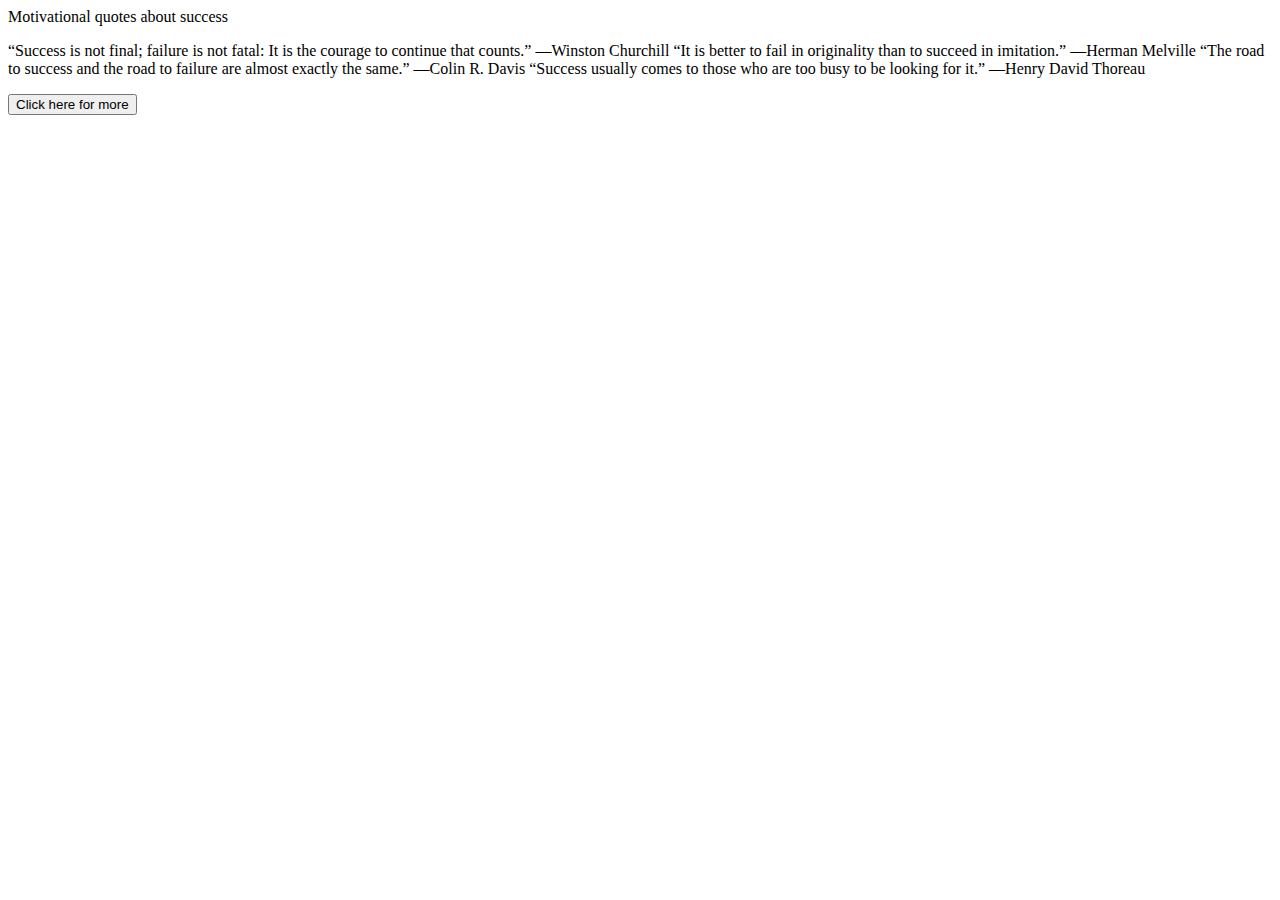
==== index.html @ 355263e2 "Motivation" ====
<!DOCTYPE html>
<html>
    <head>
        <title>
            Daily motivation
        </title>
    </head>
    <body>
        <h>
            Motivational quotes about success
        </h>
        <p>
            “Success is not final; failure is not fatal: It is the courage to continue that counts.” —Winston Churchill
            “It is better to fail in originality than to succeed in imitation.” —Herman Melville
            “The road to success and the road to failure are almost exactly the same.” —Colin R. Davis
            “Success usually comes to those who are too busy to be looking for it.” —Henry David Thoreau
        </p>
        <a href="./motivation.html">
            <button>Click here for more </button>
        </a>
    </body>
</html>
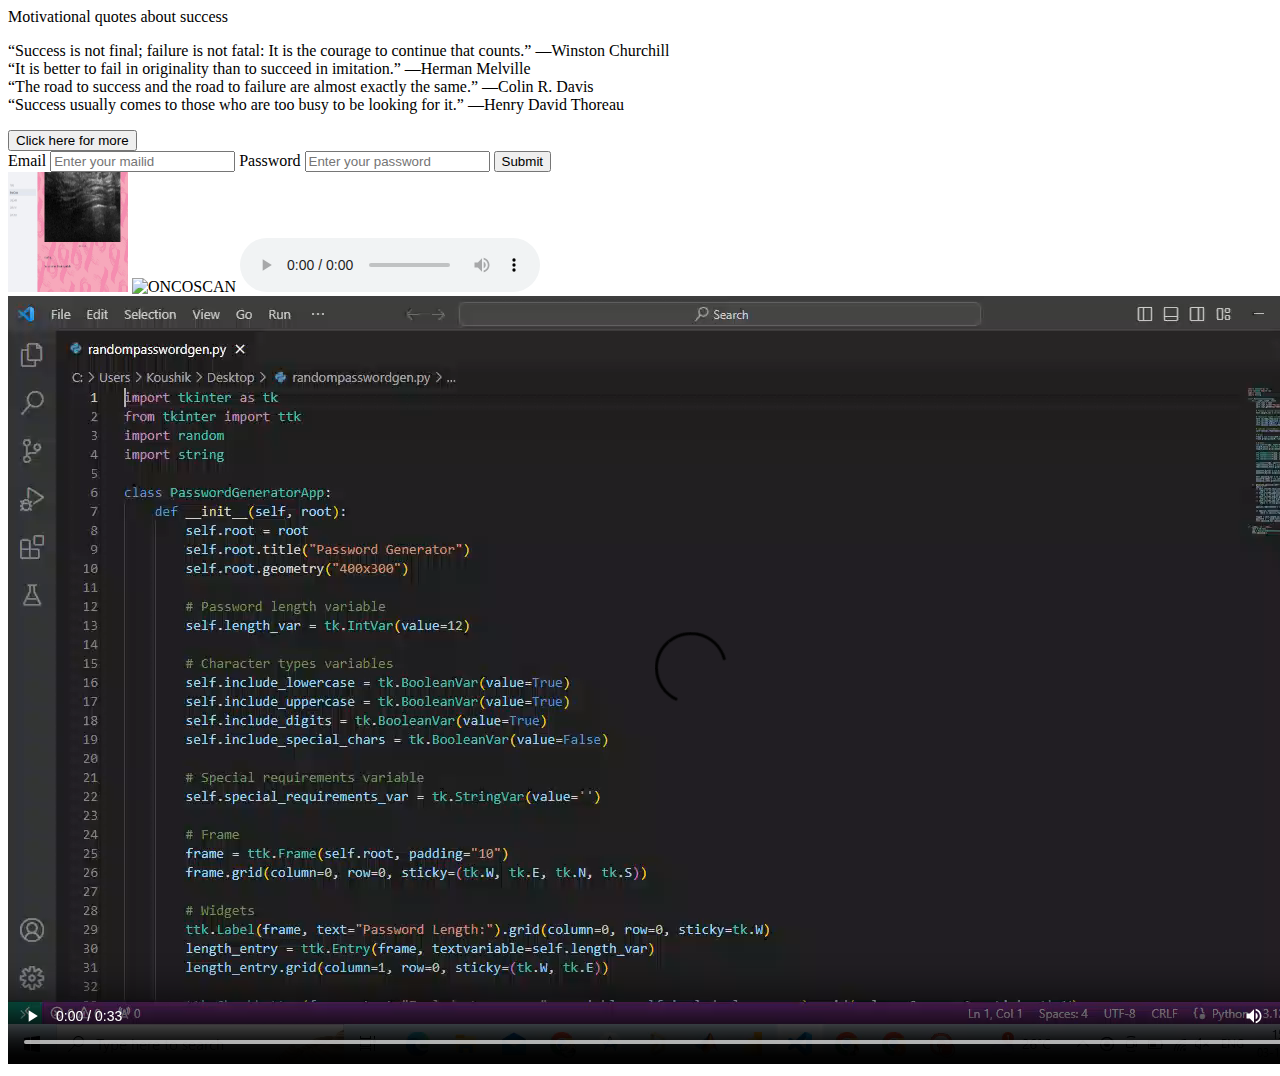
==== commit b54bd936: "Day 2 uploaded" ====
--- a/index.html
+++ b/index.html
@@ -10,13 +10,25 @@
             Motivational quotes about success
         </h>
         <p>
-            “Success is not final; failure is not fatal: It is the courage to continue that counts.” —Winston Churchill
-            “It is better to fail in originality than to succeed in imitation.” —Herman Melville
-            “The road to success and the road to failure are almost exactly the same.” —Colin R. Davis
-            “Success usually comes to those who are too busy to be looking for it.” —Henry David Thoreau
+           <li>“Success is not final; failure is not fatal: It is the courage to continue that counts.” —Winston Churchill</li> 
+           <li>“It is better to fail in originality than to succeed in imitation.” —Herman Melville</li> 
+           <li> “The road to success and the road to failure are almost exactly the same.” —Colin R. Davis</li> 
+           <li>“Success usually comes to those who are too busy to be looking for it.” —Henry David Thoreau</li>         
+                      
         </p>
         <a href="./motivation.html">
             <button>Click here for more </button>
         </a>
+        <form action="/motivation.html">
+            <label> Email </label>
+            <input placeholder="Enter your mailid" type="email" required/>
+            <label> Password </label>
+            <input placeholder="Enter your password" type="password" required/>
+            <button type="submit"> Submit</button>
+        </form>
+        <img src="./assets/NONCANCER.jpg" alt="ONCOSCAN" height="120px" width="120px"/>
+        <img src=https://ik.imagekit.io/KoushikN/default-image.jpg?updatedAt=1715263368883" alt="ONCOSCAN" height="120px" width="120px"/>
+        <audio src="./assets/Kun Faaya Kun Rockstar 128 Kbps.mp3" controls></audio>
+        <video src="./assets/RandomPassGen.mp4" controls></video>
     </body>
 </html>